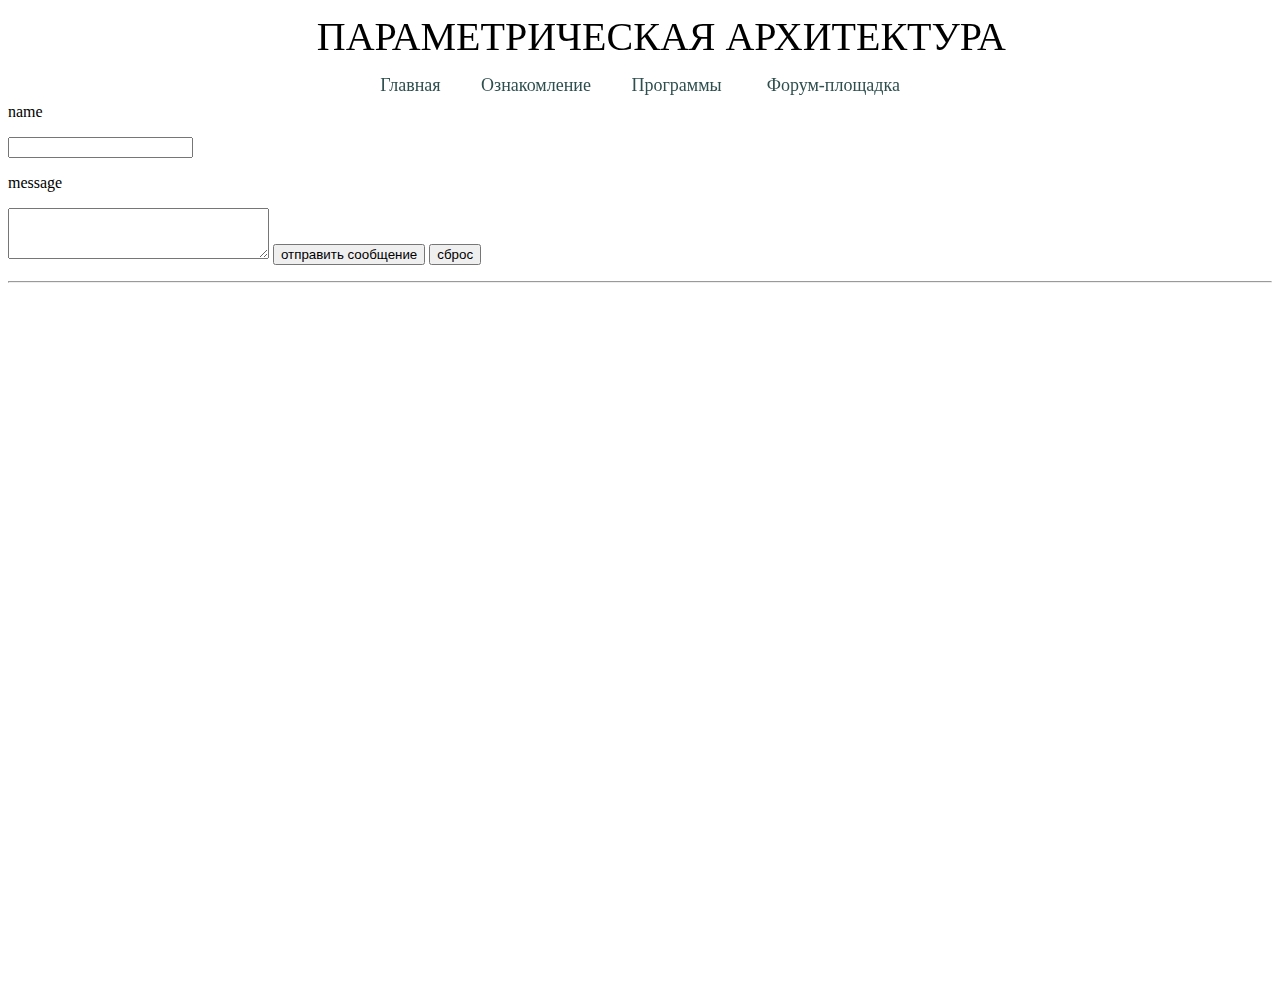
==== forum.html @ c0ce1d94 "super site" ====
<html>
<head>
<title>forum</title>

<meta name="viewport" content="width=device-width, initial-scale=1.0">

	<link rel="stylesheet" type="text/css" href="css/style.css">

	<link rel="preconnect" href="https://fonts.gstatic.com">
<link href="https://fonts.googleapis.com/css2?family=Roboto:wght@100&.." rel="stylesheet">

</head>
<body>
	<body>
	<!--<script 
		src="forum.html">	
	</script>-->
	<header>ПАРАМЕТРИЧЕСКАЯ АРХИТЕКТУРА</header>
	<nav>
<a href="index.html">Главная&nbsp;&nbsp;&nbsp;&nbsp;&nbsp;&nbsp;&nbsp;&nbsp;</a>   
<a href="introduction.html">Ознакомление&nbsp;&nbsp;&nbsp;&nbsp;&nbsp;&nbsp;&nbsp;&nbsp;</a>
<a href="programs.html">Программы&nbsp;&nbsp;&nbsp;&nbsp;&nbsp;&nbsp;&nbsp;&nbsp;&nbsp;</a>  
<a href="forum.html">Форум-площадка</a>  	
	</nav>
<form action="#">
<p>name</p> <input id="username" type="text">
<p>message</p> <textarea id="text" cols="30" rows="3"></textarea>

<input type="button" value="отправить сообщение" onclick="run()">
<input type="reset" value="сброс">
</form>
<hr>
<div id="report"></div>
<script>
function run()
{
report.innerHTML += '<p><b>'+username.value+':</b>' + text.value + '</p>';
}
</script>
</body>
---- css/style.css ----
header {
	font-family: 'Bodoni Moda', serif;
font-family: 'Playfair Display', serif;
	text-align: center;
	font-size: 40px;
	
	/*background: #3366ff;*/
	position: fixed;
	 /*left: 0;*/
 	 top: 0;
	margin: 0;
	width: 100%;
	height: 50px;
	padding: 10pt;

	background-image: url('../img/index9_img.jpg');
		background-repeat: no-repeat;
		background-attachment: fixed;
		background-size: 100% 100%;
}


nav {
	display: block;
	position: fixed;
	 left: 0;
 	 top: 75px;
 	 width: 100%;
	font-family: 'Bodoni Moda', serif;
font-family: 'Playfair Display', serif;
	text-align: center;
	font-size: 18px;
background-image: url('../img/index9_img.jpg');
		background-repeat: no-repeat;
		background-attachment: fixed;
		background-size: 100% 100%;
}
a {
	text-decoration: none;
	color: #2F4F4F;
	
}

.footer-index {
	
	position : absolute;

height : 50px;

    top: 3000px;

bottom : 0px;

	width: 100%;
		font-family: 'Bodoni Moda', serif;
font-family: 'Playfair Display', serif;
	text-align: center;
	font-size: 14px;
	height: 50px;
}




aside {
		font-family: 'Bodoni Moda', serif;
/*font-family: 'Roboto', sans-serif;*/
font-size: 18px;
    padding: 10px;
    width: 400px;
    float: right;
    margin-top: 50px;	
    margin-right: 200px;
    text-align: right;

}

aside p {
	text-align: justify;
	margin-right: 25px;

	font-size: 14px;

}
   article {
   	margin-top: 30px;
    margin-right: 240px;
    display: block;
    margin-left: 200px;
   }

   main {
   	margin-top: 50px;
   	height: 550px;
   }

   img {
   	border-radius: 50px;
   }
   
body 
	{
		background-image: url('../img/index9_img.jpg');
		background-repeat: no-repeat;
		background-attachment: fixed;
		background-size: 100% 100%;
		position: relative; 
		top: 95px;
	}

.blabla
	{
		background-image: url('../img/index4_img.jpg');
		background-repeat: no-repeat;
		background-attachment: fixed;
		background-size: 100% 100%;
	}

/* intoduction.html   */
.p_intro
	{
		text-align:"left";
		padding-left: 100px ;
		font-size: 20px;
	}
.aligncenter 
	{
		text-align: center;
	}

.leftimg
	{
    	float:left; /* Выравнивание по левому краю */
    	margin:  10px 15px 20px 7px; /* Отступы вокруг картинки */
	}

.rightimg  
	{
    	float: right; /* Выравнивание по правому краю  */ 
    	margin: 7px 20px 15px 10px; /* Отступы вокруг картинки */
   	}



/* ------------------------------------------------- */

/* General styles */
.sim-slider {
  position: absolute;
  left: 400px;

}

.sim-slider img {
	  width: 700px;  !important;
}
.sim-slider-list {
  margin: 0;
  padding: 0;
  list-style-type: none;
  position: relative;
}

.sim-slider-element {
  width: 700px;
  transition: opacity 1s ease-in;
  opacity: 0;
  position: absolute;
  z-index: 2;
  left: 0;
  top: 0;
  display: block;
}

/* Navigation item styles */
div.sim-slider-arrow-left,
div.sim-slider-arrow-right {
  width: 22px;
  height: 40px;
  position: absolute;
  cursor: pointer;
  opacity: 0.6;
  z-index: 4;
}

div.sim-slider-arrow-left {
  left: 10px;
  top: 40%;
  display: block;
  background: url("sim-arrow-left.png") no-repeat;
}

div.sim-slider-arrow-right {
  right: 10px;
  top: 40%;
  display: block;
  background: url("sim-arrow-right.png") no-repeat;
}

div.sim-slider-arrow-left:hover {
  opacity: 1.0;
}

div.sim-slider-arrow-right:hover {
  opacity: 1.0;
}

div.sim-slider-dots {
  width: 700px;
  height: auto;
  position: absolute;
  left: 0;
  bottom: 0;
  z-index: 3;
  text-align: center;
}

span.sim-dot {
  width: 10px;
  height: 10px;
  margin: 5px 7px;
  padding: 0;
  display: inline-block;
  background-color: #BBB;
  border-radius: 5px;
  cursor: pointer;
}
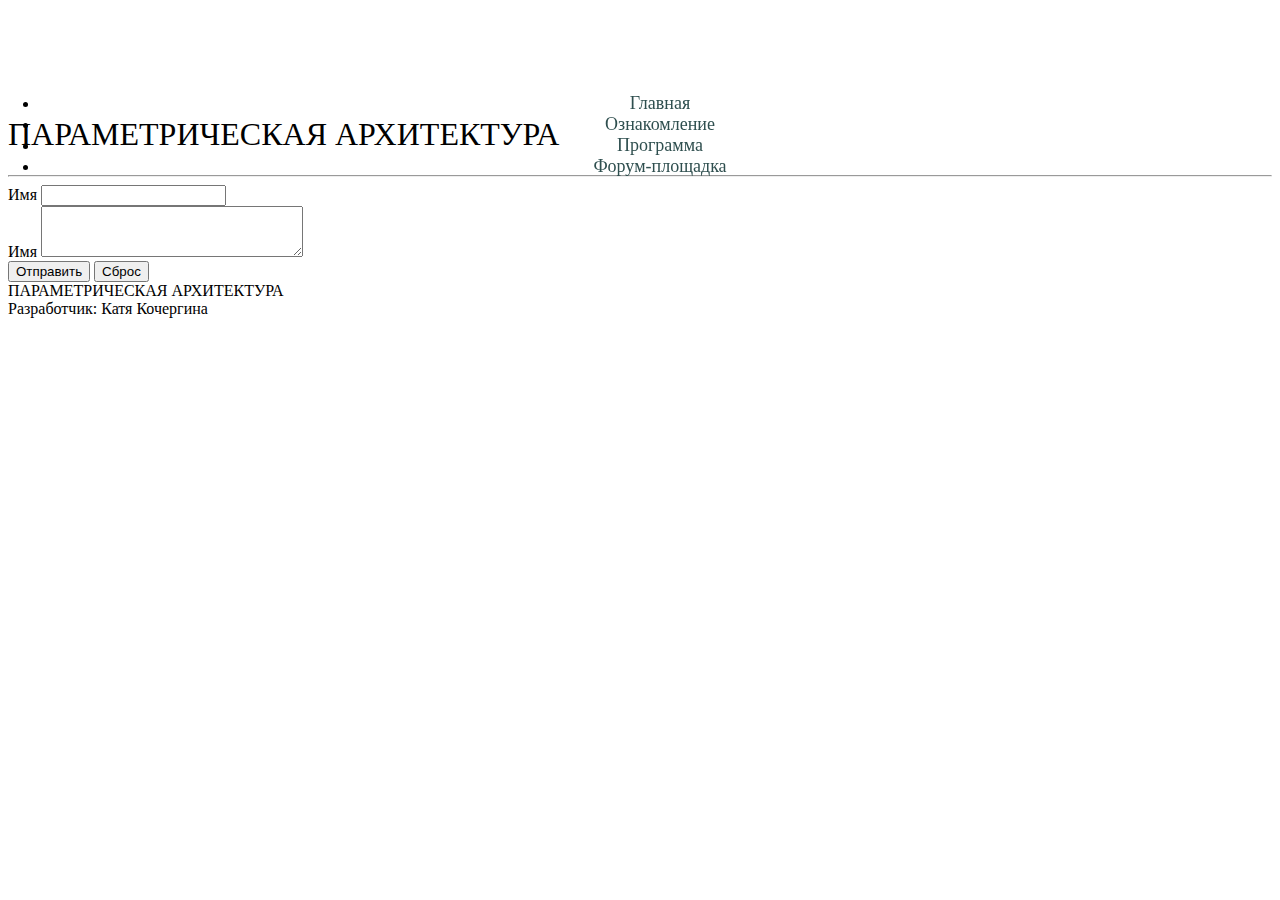
==== commit 1cfb2ca8: "Add files via upload" ====
--- a/forum.html
+++ b/forum.html
@@ -1,40 +1,81 @@
-<html>
+<!DOCTYPE html>
+<html lang="en">
+
 <head>
-<title>forum</title>
+	<meta charset="UTF-8">
+	<meta name="viewport" content="width=device-width, initial-scale=1.0">
 
-<meta name="viewport" content="width=device-width, initial-scale=1.0">
+	<link href="https://cdn.jsdelivr.net/npm/bootstrap@5.0.0-beta3/dist/css/bootstrap.min.css" rel="stylesheet"
+		integrity="sha384-eOJMYsd53ii+scO/bJGFsiCZc+5NDVN2yr8+0RDqr0Ql0h+rP48ckxlpbzKgwra6" crossorigin="anonymous">
+	<script src="https://cdn.jsdelivr.net/npm/bootstrap@5.0.0-beta3/dist/js/bootstrap.bundle.min.js"
+		integrity="sha384-JEW9xMcG8R+pH31jmWH6WWP0WintQrMb4s7ZOdauHnUtxwoG2vI5DkLtS3qm9Ekf"
+		crossorigin="anonymous"></script>
+	<link href="css/style.css" rel="stylesheet">
+	<title>Форум</title>
+</head>
 
-	<link rel="stylesheet" type="text/css" href="css/style.css">
+<body>
+	<div class="container my-5">
+		<div class="text-center mb-4">
+			<h1 style="font-weight: 400;">ПАРАМЕТРИЧЕСКАЯ АРХИТЕКТУРА</h1>
+			<nav>
+				<ul class="nav justify-content-center">
+					<li class="nav-item">
+						<a class="nav-link active" href="index.html">Главная</a>
+					</li>
+					<li class="nav-item">
+						<a class="nav-link active" href="introduction.html">Ознакомление</a>
+					</li>
+					<li class="nav-item">
+						<a class="nav-link active" href="programs.html">Программа</a>
+					</li>
+					<li class="nav-item">
+						<a class="nav-link active" href="forum.html">Форум-площадка</a>
+					</li>
+				</ul>
+			</nav>
+		</div>
 
-	<link rel="preconnect" href="https://fonts.gstatic.com">
-<link href="https://fonts.googleapis.com/css2?family=Roboto:wght@100&.." rel="stylesheet">
+		<hr class="mb-5">
 
-</head>
-<body>
-	<body>
-	<!--<script 
-		src="forum.html">	
-	</script>-->
-	<header>ПАРАМЕТРИЧЕСКАЯ АРХИТЕКТУРА</header>
-	<nav>
-<a href="index.html">Главная&nbsp;&nbsp;&nbsp;&nbsp;&nbsp;&nbsp;&nbsp;&nbsp;</a>   
-<a href="introduction.html">Ознакомление&nbsp;&nbsp;&nbsp;&nbsp;&nbsp;&nbsp;&nbsp;&nbsp;</a>
-<a href="programs.html">Программы&nbsp;&nbsp;&nbsp;&nbsp;&nbsp;&nbsp;&nbsp;&nbsp;&nbsp;</a>  
-<a href="forum.html">Форум-площадка</a>  	
-	</nav>
-<form action="#">
-<p>name</p> <input id="username" type="text">
-<p>message</p> <textarea id="text" cols="30" rows="3"></textarea>
+		<form action="#">
+			<div class="mb-3">
+				<label for="username" class="form-label">Имя</label>
+				<input id="username" class="form-control" type="text">
+			</div>
+			<div class="mb-3">
+				<label for="username" class="form-label">Имя</label>
+				<textarea class="form-control" id="text" cols="30" rows="3"></textarea>
+			</div>
 
-<input type="button" value="отправить сообщение" onclick="run()">
-<input type="reset" value="сброс">
-</form>
-<hr>
-<div id="report"></div>
-<script>
-function run()
-{
-report.innerHTML += '<p><b>'+username.value+':</b>' + text.value + '</p>';
-}
-</script>
+			<button type="button" onclick="run();" class="btn btn-outline-primary">
+				Отправить
+			</button>
+			<button type="button" class="btn btn-outline-secondary">
+				Сброс
+			</button>
+		</form>
+		<div id="report"></div>
+		<script>
+			function run() {
+				report.innerHTML += '<p><b>' + username.value + ':</b>' + text.value + '</p>';
+			}
+		</script>
+
+	</div>
+
 </body>
+
+<footer class="bg-light">
+	<div class="container text-center">
+		<div>
+			ПАРАМЕТРИЧЕСКАЯ АРХИТЕКТУРА
+		</div>
+		<div>
+			Разработчик: Катя Кочергина
+		</div>
+	</div>
+
+</footer>
+
+</html>--- a/css/style.css
+++ b/css/style.css
@@ -47,7 +47,7 @@
 
 height : 50px;
 
-    top: 3000px;
+    top: 2500px;
 
 bottom : 0px;
 
@@ -175,7 +175,7 @@
 /* Navigation item styles */
 div.sim-slider-arrow-left,
 div.sim-slider-arrow-right {
-  width: 22px;
+  width: 42px;
   height: 40px;
   position: absolute;
   cursor: pointer;
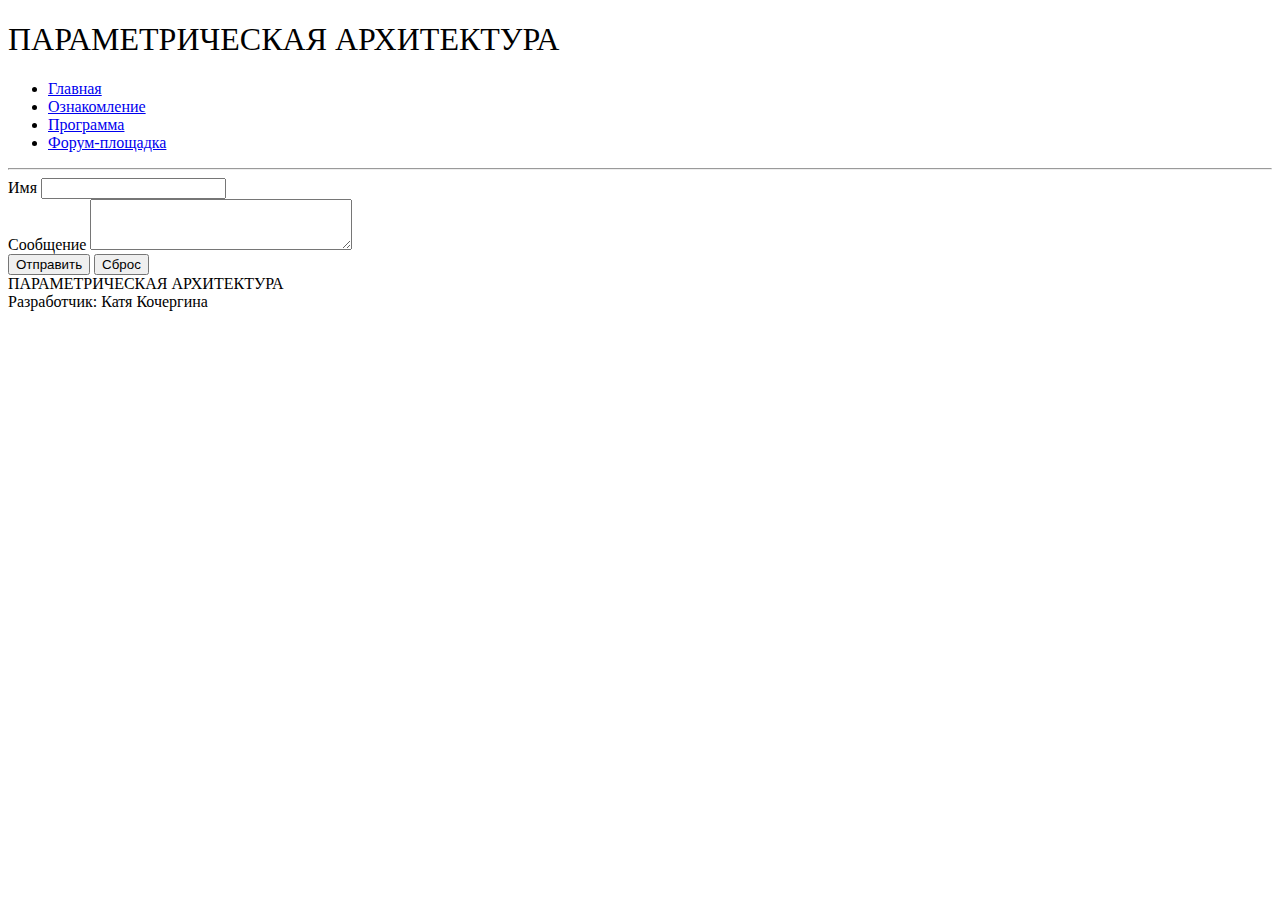
==== commit 6b7c7427: "доделала" ====
--- a/forum.html
+++ b/forum.html
@@ -44,16 +44,14 @@
 				<input id="username" class="form-control" type="text">
 			</div>
 			<div class="mb-3">
-				<label for="username" class="form-label">Имя</label>
+				<label for="username" class="form-label">Сообщение</label>
 				<textarea class="form-control" id="text" cols="30" rows="3"></textarea>
 			</div>
 
 			<button type="button" onclick="run();" class="btn btn-outline-primary">
 				Отправить
 			</button>
-			<button type="button" class="btn btn-outline-secondary">
-				Сброс
-			</button>
+			<button type="button" class="btn btn-outline-secondary">Сброс</button>
 		</form>
 		<div id="report"></div>
 		<script>
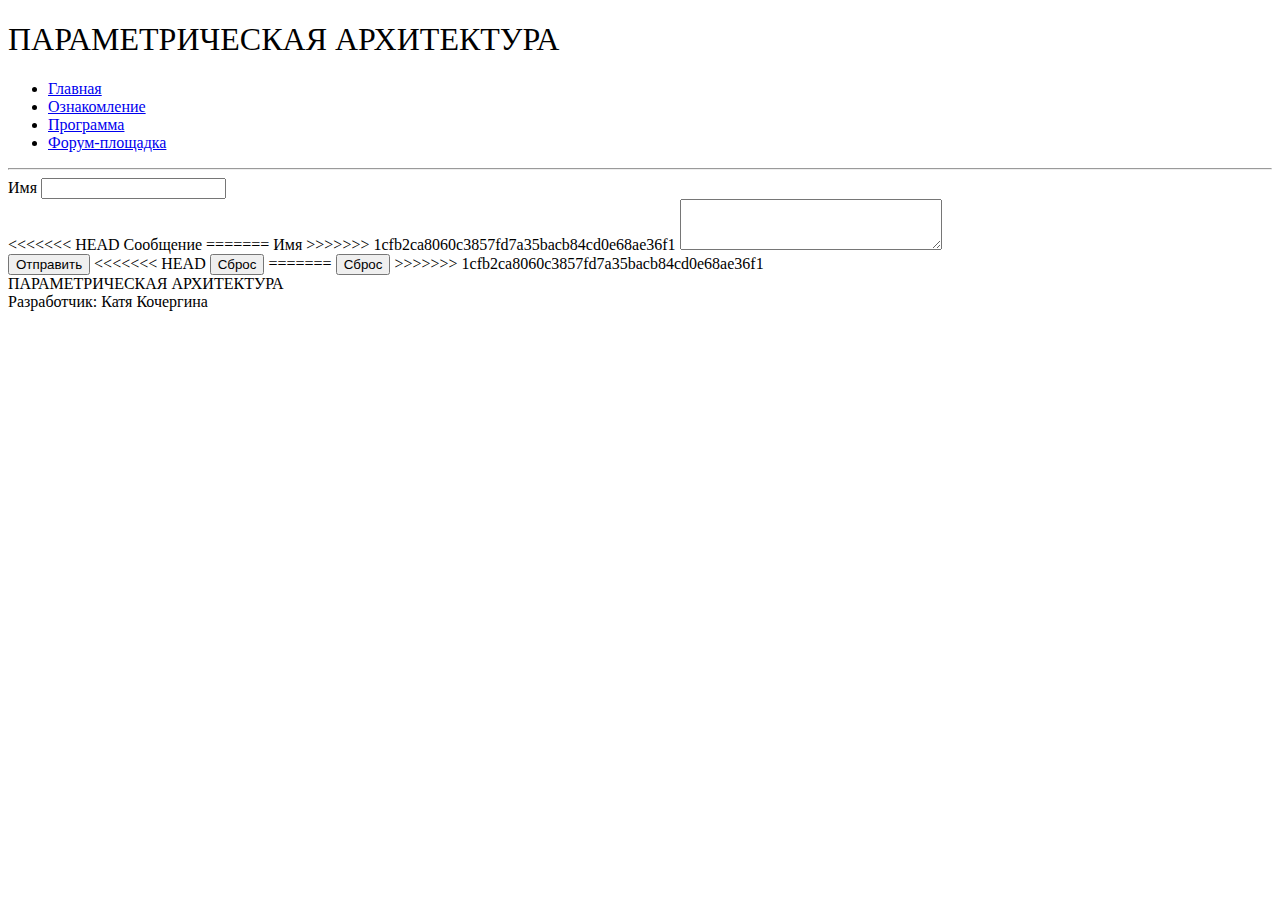
==== commit e033f880: "доделала" ====
--- a/forum.html
+++ b/forum.html
@@ -44,14 +44,24 @@
 				<input id="username" class="form-control" type="text">
 			</div>
 			<div class="mb-3">
+<<<<<<< HEAD
 				<label for="username" class="form-label">Сообщение</label>
+=======
+				<label for="username" class="form-label">Имя</label>
+>>>>>>> 1cfb2ca8060c3857fd7a35bacb84cd0e68ae36f1
 				<textarea class="form-control" id="text" cols="30" rows="3"></textarea>
 			</div>
 
 			<button type="button" onclick="run();" class="btn btn-outline-primary">
 				Отправить
 			</button>
+<<<<<<< HEAD
 			<button type="button" class="btn btn-outline-secondary">Сброс</button>
+=======
+			<button type="button" class="btn btn-outline-secondary">
+				Сброс
+			</button>
+>>>>>>> 1cfb2ca8060c3857fd7a35bacb84cd0e68ae36f1
 		</form>
 		<div id="report"></div>
 		<script>
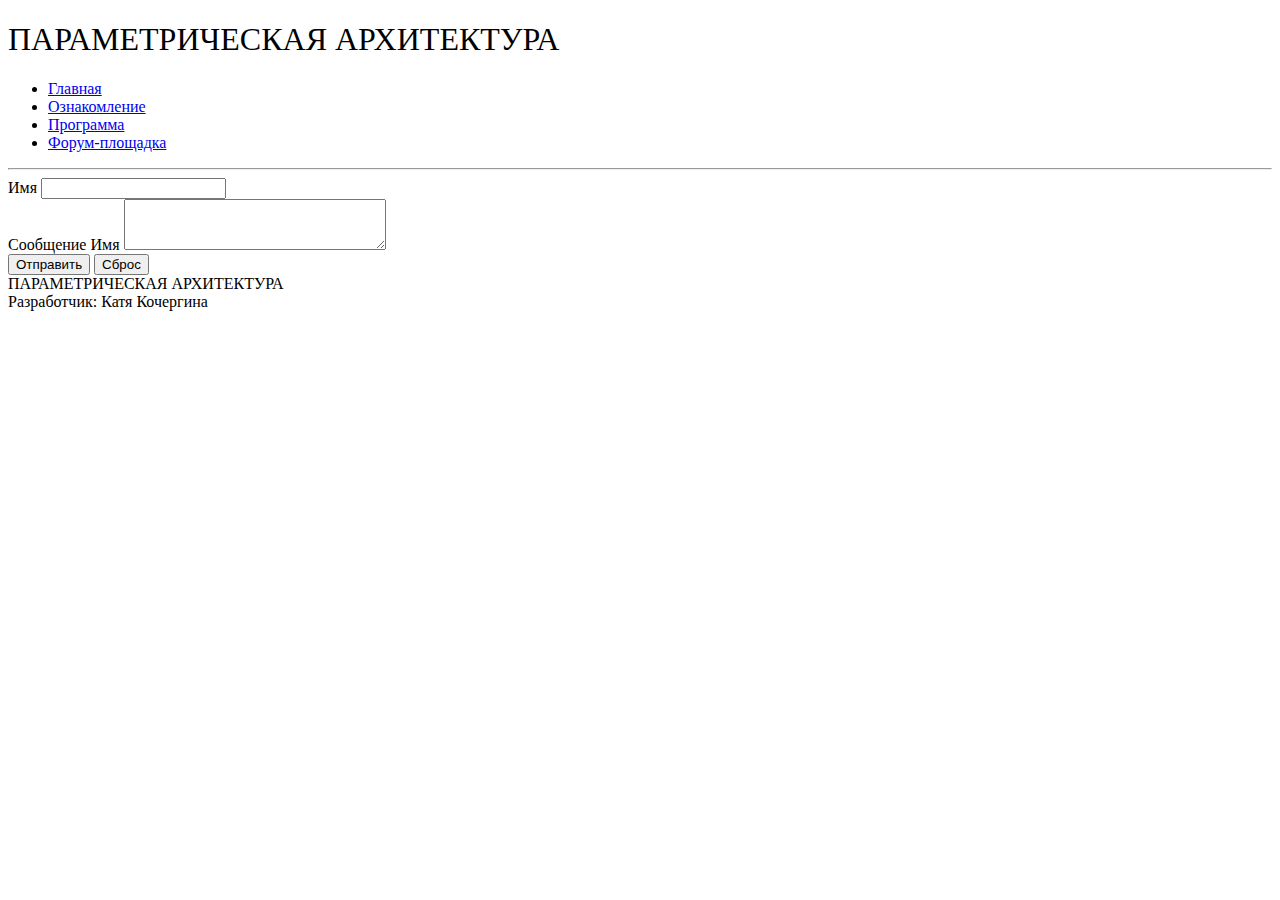
==== commit 0d35203d: "доделала2.0" ====
--- a/forum.html
+++ b/forum.html
@@ -44,24 +44,18 @@
 				<input id="username" class="form-control" type="text">
 			</div>
 			<div class="mb-3">
-<<<<<<< HEAD
+
 				<label for="username" class="form-label">Сообщение</label>
-=======
 				<label for="username" class="form-label">Имя</label>
->>>>>>> 1cfb2ca8060c3857fd7a35bacb84cd0e68ae36f1
+
 				<textarea class="form-control" id="text" cols="30" rows="3"></textarea>
 			</div>
 
 			<button type="button" onclick="run();" class="btn btn-outline-primary">
 				Отправить
 			</button>
-<<<<<<< HEAD
+
 			<button type="button" class="btn btn-outline-secondary">Сброс</button>
-=======
-			<button type="button" class="btn btn-outline-secondary">
-				Сброс
-			</button>
->>>>>>> 1cfb2ca8060c3857fd7a35bacb84cd0e68ae36f1
 		</form>
 		<div id="report"></div>
 		<script>
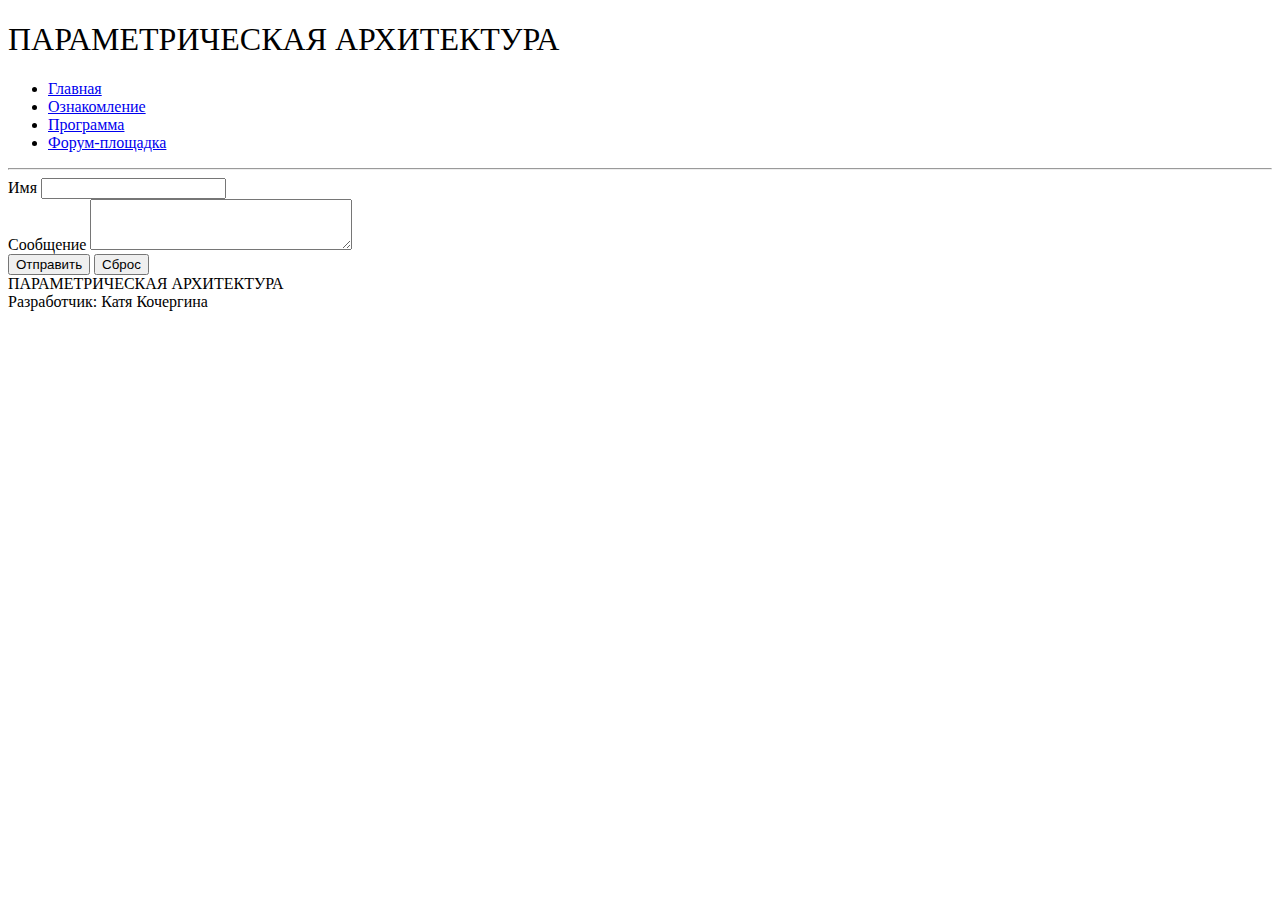
==== commit a94f3b70: "внесла изменения в форуме" ====
--- a/forum.html
+++ b/forum.html
@@ -46,8 +46,6 @@
 			<div class="mb-3">
 
 				<label for="username" class="form-label">Сообщение</label>
-				<label for="username" class="form-label">Имя</label>
-
 				<textarea class="form-control" id="text" cols="30" rows="3"></textarea>
 			</div>
 
